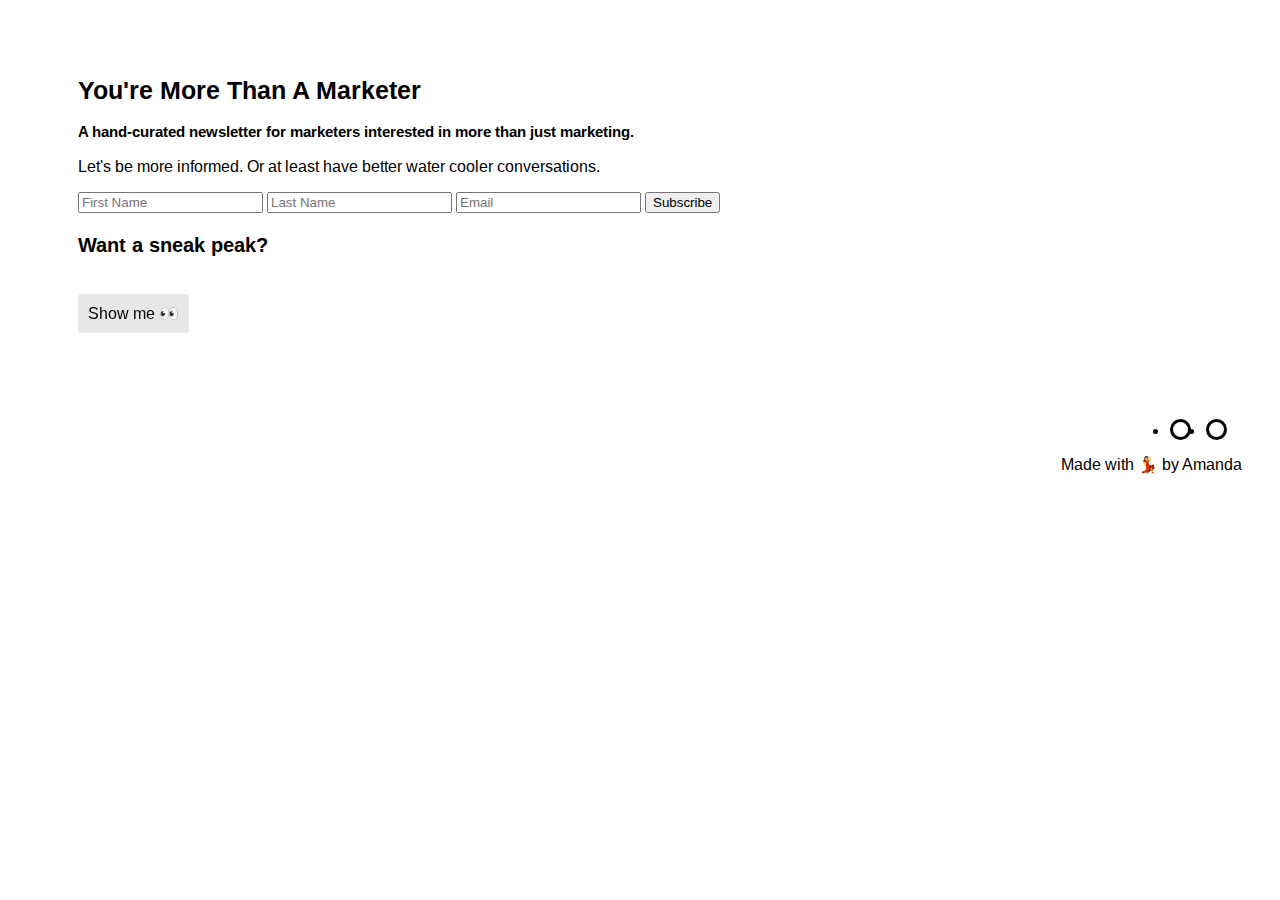
==== index.html @ 5f79288b "Revised links" ====
<html>
<head>
	<link href='https://fonts.googleapis.com/css?family=Arimo:400,700,400italic,700italic&subset=latin,greek,greek-ext,hebrew,vietnamese,cyrillic-ext,latin-ext,cyrillic' rel='stylesheet' type='text/css'>

	<title>More Than A Marketer - A Weekly Newsletter</title>
	<meta name="viewport" content="width=device-width, initial-scale=1">
	<link rel="stylesheet" type="text/css" href="CSS/index.css">

</head>
<body>
	<section id = "Box">
	<div class="w3-container w3-center w3-animate-opacity">
	<h1>You're More Than A Marketer</h1>
	<h2>A hand-curated newsletter for marketers interested in more than just marketing.</h2>
	<p>Let's be more informed. Or at least have better water cooler conversations. </p>

	<!-- Embed email signup form -->
      
        <form method="post" action="https://goodbits.io/e/f7e6d8f0-3117-4b15-92e3-1fa90b71d3d0" target="_blank">
  <input type="text" name="first_name" placeholder="First Name"></input>
  <input type="text" name="last_name" placeholder="Last Name"></input>
  <input type="text" name="email" placeholder="Email"></input>
  <input type="submit" value="Subscribe">
</form>

	<h3>Want a sneak peak?</h3>

	<p class="hvr-wobble-horizontal">Show me &#128064;</p>

	</section>

	<section class= "Toggle">
		<ul id="switcher">
			<li class="snowButton"></li>
		  	<li class="beachButton"></li>
			</ul>
	</section>		

	<section class= "Information">
		<p id="author"> Made with &#128131; by <a href="amandatessier.com" target="_blank" style="text-decoration: none; color: black;">  Amanda</p>


</section>

<!-- Latest compiled and minified JavaScript -->

<script src="https://cdnjs.cloudflare.com/ajax/libs/jquery/2.2.2/jquery.js" type="text/javascript"></script>

<script src="js/index.js"type="text/javascript"></script>





</body>
</html>
---- CSS/index.css ----
body {
  font-family: 'Arimo', sans-serif;
	text-align: left;
	background: url("https://images.unsplash.com/photo-1445525994741-05c3738e5a89?ixlib=rb-0.3.5&q=80&fm=jpg&crop=entropy&s=5be0db4a93830b89d984c5eddf5e6995") no-repeat center;
	background-size: cover;
}

.winterBackground {
  background: url("https://images.unsplash.com/photo-1454447170982-596ddff4606a?ixlib=rb-0.3.5&q=80&fm=jpg&crop=entropy&s=98aa2bb815b9839f16822ecdd38e28ae") no-repeat center;
  background-size: cover;
}

h1 {
    font-size: 25px;

}

h2 {
    font-size: 15px;

}

h3 {
    font-size: 20px;

}

p {
  font-weight: 12px;

}

#box { 
    width: 65%;
    background-color: #FFFFFF;
    margin: 40px;
    padding: 10px 10px 30px 30px;
    float: left;
    background: rgba(226,217,207,0);
    z-index: 0;

}

.Information{
    clear: both;
    text-align: right;
    margin-right: 30px;
}

.Toggle {
  clear: both;
  text-align: right;
  margin-right: 30px;
}

#switcher li {
  float: right;
  width: 15px;
  height: 15px;
  margin: 0 15px 15px 0;
  border-radius: 15px;
  border: 3px solid black;
}

/*hvr-wobble-horizontal: Email Example*/

@-webkit-keyframes hvr-wobble-horizontal {
  16.65% {
    -webkit-transform: translateX(8px);
    transform: translateX(8px);
  }

  33.3% {
    -webkit-transform: translateX(-6px);
    transform: translateX(-6px);
  }

  49.95% {
    -webkit-transform: translateX(4px);
    transform: translateX(4px);
  }

  66.6% {
    -webkit-transform: translateX(-2px);
    transform: translateX(-2px);
  }

  83.25% {
    -webkit-transform: translateX(1px);
    transform: translateX(1px);
  }

  100% {
    -webkit-transform: translateX(0);
    transform: translateX(0);
  }
}

@keyframes hvr-wobble-horizontal {
  16.65% {
    -webkit-transform: translateX(8px);
    transform: translateX(8px);
  }

  33.3% {
    -webkit-transform: translateX(-6px);
    transform: translateX(-6px);
  }

  49.95% {
    -webkit-transform: translateX(4px);
    transform: translateX(4px);
  }

  66.6% {
    -webkit-transform: translateX(-2px);
    transform: translateX(-2px);
  }

  83.25% {
    -webkit-transform: translateX(1px);
    transform: translateX(1px);
  }

  100% {
    -webkit-transform: translateX(0);
    transform: translateX(0);
  }
}

.hvr-wobble-horizontal {
  display: inline-block;
  vertical-align: middle;
  -webkit-transform: translateZ(0);
  transform: translateZ(0);
  box-shadow: 0 0 1px rgba(0, 0, 0, 0);
  -webkit-backface-visibility: hidden;
  backface-visibility: hidden;
  -moz-osx-font-smoothing: grayscale;
  background-color: #e7e7e7;
  border: none;
  padding: 10px;
  border-radius: 4px;
}
.hvr-wobble-horizontal:hover, .hvr-wobble-horizontal:focus, .hvr-wobble-horizontal:active {
  -webkit-animation-name: hvr-wobble-horizontal;
  animation-name: hvr-wobble-horizontal;
  -webkit-animation-duration: 1s;
  animation-duration: 1s;
  -webkit-animation-timing-function: ease-in-out;
  animation-timing-function: ease-in-out;
  -webkit-animation-iteration-count: 1;
  animation-iteration-count: 1;
}

/*End

/*hvr-wobble-horizontal: beachButton */

@-webkit-keyframes beachButton {
  16.65% {
    -webkit-transform: translateX(8px);
    transform: translateX(8px);
  }

  33.3% {
    -webkit-transform: translateX(-6px);
    transform: translateX(-6px);
  }

  49.95% {
    -webkit-transform: translateX(4px);
    transform: translateX(4px);
  }

  66.6% {
    -webkit-transform: translateX(-2px);
    transform: translateX(-2px);
  }

  83.25% {
    -webkit-transform: translateX(1px);
    transform: translateX(1px);
  }

  100% {
    -webkit-transform: translateX(0);
    transform: translateX(0);
  }
}

@keyframes beachButton {
  16.65% {
    -webkit-transform: translateX(8px);
    transform: translateX(8px);
  }

  33.3% {
    -webkit-transform: translateX(-6px);
    transform: translateX(-6px);
  }

  49.95% {
    -webkit-transform: translateX(4px);
    transform: translateX(4px);
  }

  66.6% {
    -webkit-transform: translateX(-2px);
    transform: translateX(-2px);
  }

  83.25% {
    -webkit-transform: translateX(1px);
    transform: translateX(1px);
  }

  100% {
    -webkit-transform: translateX(0);
    transform: translateX(0);
  }
}


.beachButton:hover, .beachButton:focus, .beachButton:active {
  -webkit-animation-name: hvr-wobble-horizontal;
  animation-name: hvr-wobble-horizontal;
  -webkit-animation-duration: 1s;
  animation-duration: 1s;
  -webkit-animation-timing-function: ease-in-out;
  animation-timing-function: ease-in-out;
  -webkit-animation-iteration-count: 1;
  animation-iteration-count: 1;
}

/*End

/*hvr-wobble-horizontal: snowButton */

@-webkit-keyframes snowButton {
  16.65% {
    -webkit-transform: translateX(8px);
    transform: translateX(8px);
  }

  33.3% {
    -webkit-transform: translateX(-6px);
    transform: translateX(-6px);
  }

  49.95% {
    -webkit-transform: translateX(4px);
    transform: translateX(4px);
  }

  66.6% {
    -webkit-transform: translateX(-2px);
    transform: translateX(-2px);
  }

  83.25% {
    -webkit-transform: translateX(1px);
    transform: translateX(1px);
  }

  100% {
    -webkit-transform: translateX(0);
    transform: translateX(0);
  }
}

@keyframes snowButton {
  16.65% {
    -webkit-transform: translateX(8px);
    transform: translateX(8px);
  }

  33.3% {
    -webkit-transform: translateX(-6px);
    transform: translateX(-6px);
  }

  49.95% {
    -webkit-transform: translateX(4px);
    transform: translateX(4px);
  }

  66.6% {
    -webkit-transform: translateX(-2px);
    transform: translateX(-2px);
  }

  83.25% {
    -webkit-transform: translateX(1px);
    transform: translateX(1px);
  }

  100% {
    -webkit-transform: translateX(0);
    transform: translateX(0);
  }
}


.snowButton:hover, .snowButton:focus, .snowButton:active {
  -webkit-animation-name: hvr-wobble-horizontal;
  animation-name: hvr-wobble-horizontal;
  -webkit-animation-duration: 1s;
  animation-duration: 1s;
  -webkit-animation-timing-function: ease-in-out;
  animation-timing-function: ease-in-out;
  -webkit-animation-iteration-count: 1;
  animation-iteration-count: 1;
}

/*End

@media only screen and (min-width: 1200px)
html {
    font-size: 15px;
}
@media only screen and (min-width: 800px)
html {
    font-size: 14.5px;
}
@media only screen and (min-width: 0)
html {
    font-size: 14px;
}
html {
    line-height: 1.5;
    font-family: "Roboto", sans-serif;
    font-weight: normal;
    color: rgba(0, 0, 0, 0.87);
}
/*html {
    box-sizing: border-box;
}
html {
    -ms-text-size-adjust: 100%;
    -webkit-text-size-adjust: 100%;
}*/
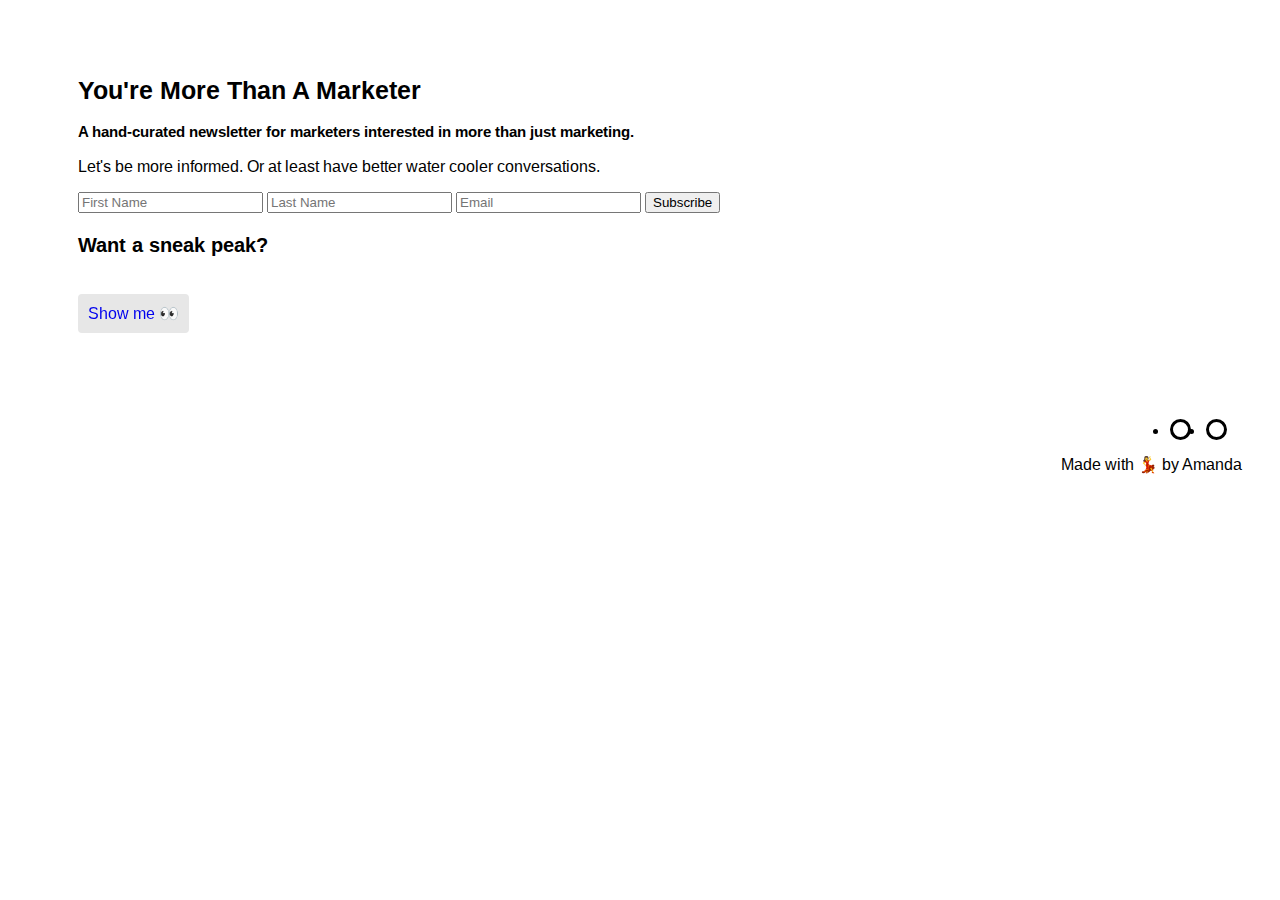
==== commit f986129d: "Link" ====
--- a/index.html
+++ b/index.html
@@ -25,7 +25,7 @@
 
 	<h3>Want a sneak peak?</h3>
 
-	<p class="hvr-wobble-horizontal">Show me &#128064;</p>
+	<a href="</a>"><p class="hvr-wobble-horizontal">Show me &#128064;</p></a>
 
 	</section>
 
